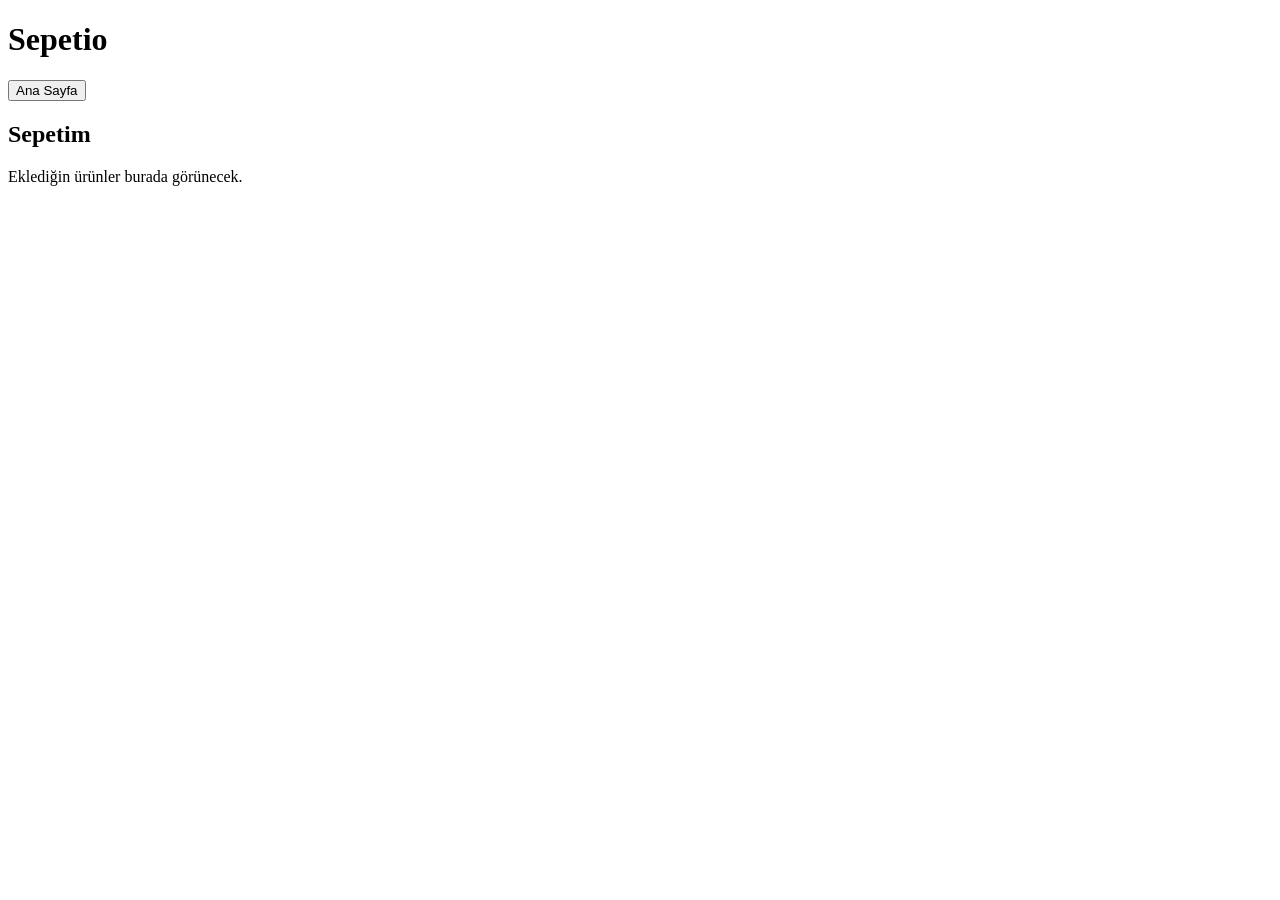
==== sepet.html @ 0b52a7de "Create sepet.html" ====
<!DOCTYPE html>
<html lang="tr">

<head>

<meta charset="UTF-8">
<meta name="viewport" content="width=device-width, initial-scale=1.0">

<title>Sepet - Sepetio</title>

<link rel="stylesheet" href="css/style.css">

</head>


<body>


<header>

<h1>Sepetio</h1>

<a href="index.html">
<button>Ana Sayfa</button>
</a>

</header>


<section class="banner">

<h2>Sepetim</h2>

<p>Eklediğin ürünler burada görünecek.</p>

</section>


<div id="cartArea" class="products">

</div>


<script src="js/app.js"></script>


</body>

</html>
---- css/style.css ----

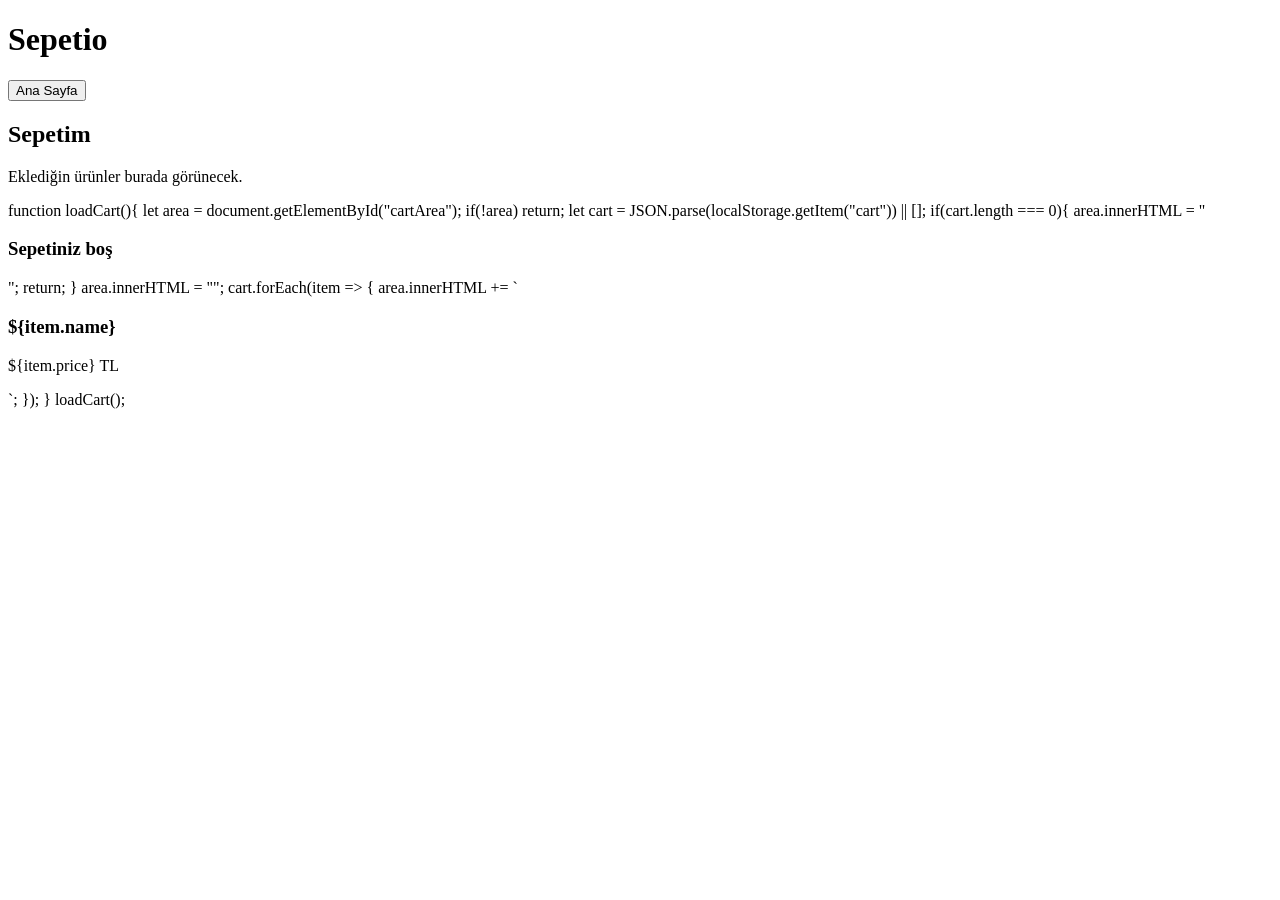
==== commit 02277534: "Update sepet.html" ====
--- a/sepet.html
+++ b/sepet.html
@@ -47,3 +47,39 @@
 </body>
 
 </html>
+function loadCart(){
+
+    let area = document.getElementById("cartArea");
+
+    if(!area) return;
+
+
+    let cart = JSON.parse(localStorage.getItem("cart")) || [];
+
+
+    if(cart.length === 0){
+
+        area.innerHTML = "<h3>Sepetiniz boş</h3>";
+        return;
+
+    }
+
+
+    area.innerHTML = "";
+
+
+    cart.forEach(item => {
+
+        area.innerHTML += `
+        <div class="product">
+        <h3>${item.name}</h3>
+        <p>${item.price} TL</p>
+        </div>
+        `;
+
+    });
+
+}
+
+
+loadCart();
